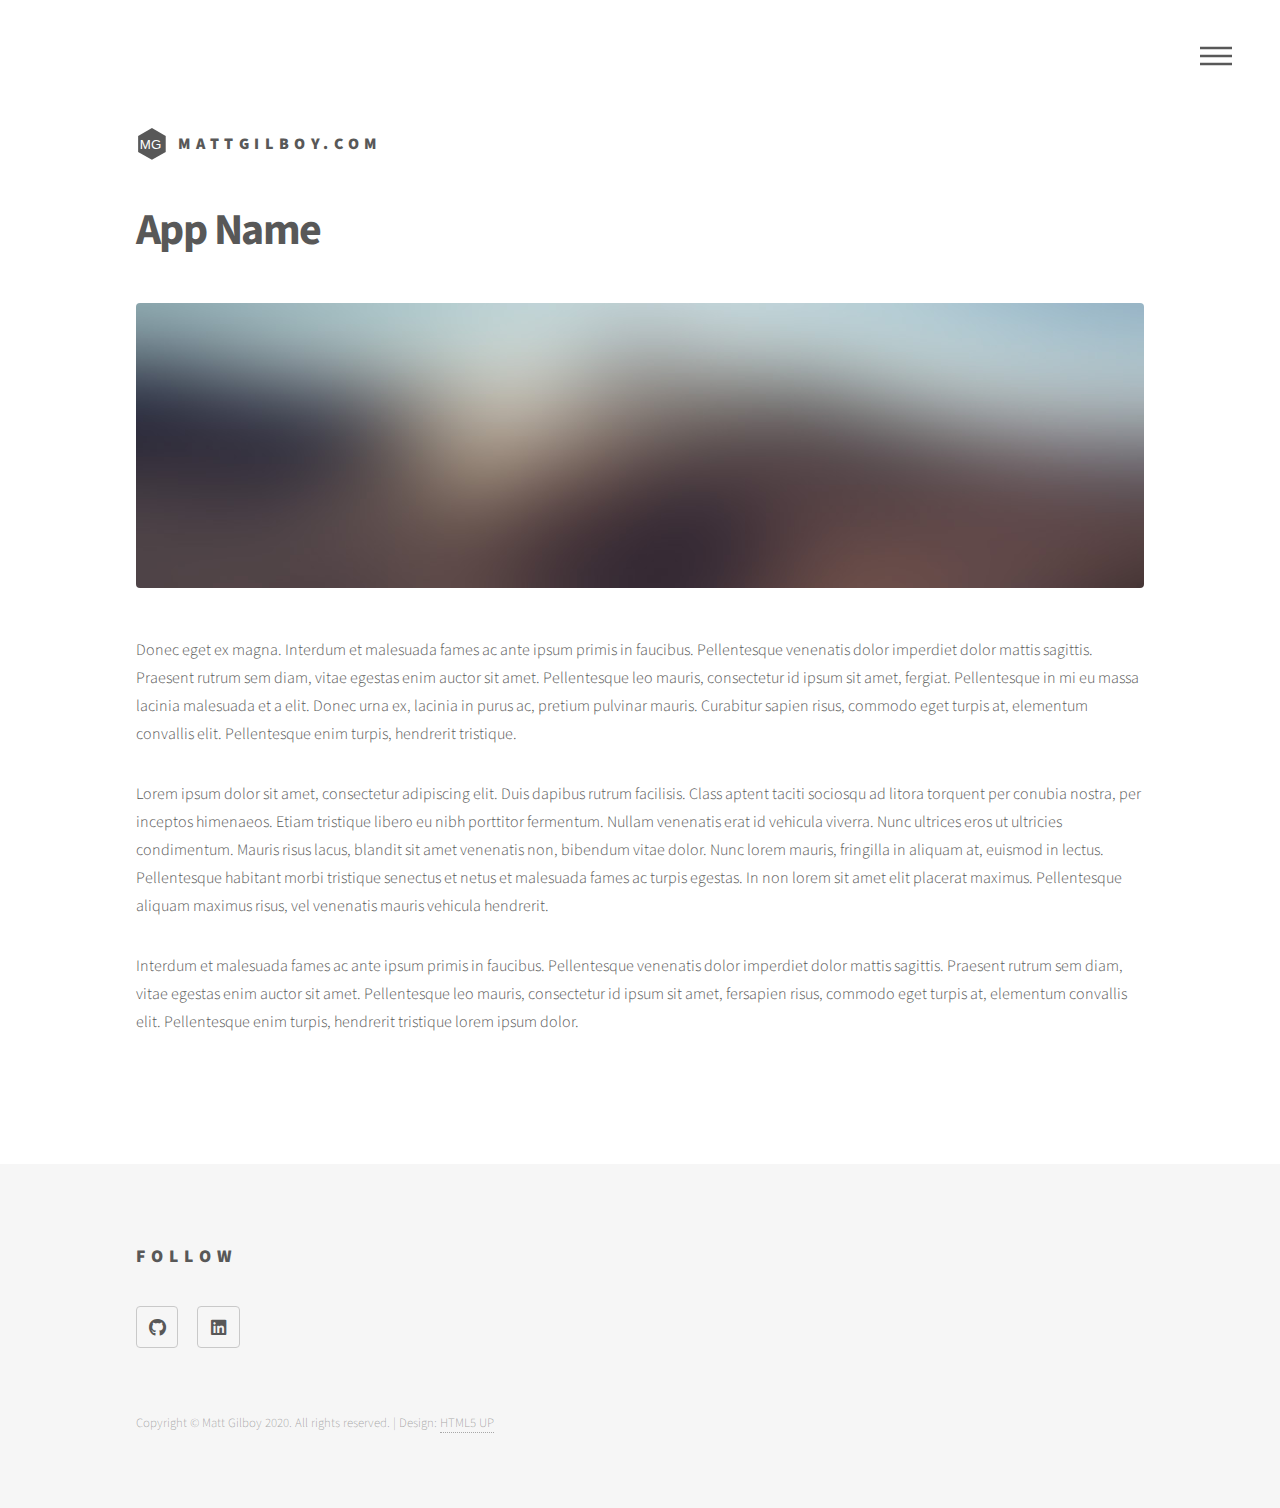
==== app/index.html @ 9c86f618 "Creating an application specific directory" ====
<!DOCTYPE HTML>
<!--
	Phantom by HTML5 UP
	html5up.net | @ajlkn
	Free for personal and commercial use under the CCA 3.0 license (html5up.net/license)
-->
<html>
	<head>
		<title>App Name</title>
		<meta charset="utf-8" />
		<meta name="viewport" content="width=device-width, initial-scale=1, user-scalable=no" />
		<link rel="stylesheet" href="../assets/css/main.css" />
		<noscript><link rel="stylesheet" href="../assets/css/noscript.css" /></noscript>
	</head>
	<body class="is-preload">
		<!-- Wrapper -->
			<div id="wrapper">

				<!-- Header -->
					<header id="header">
						<div class="inner">

							<!-- Logo -->
								<a href="index.html" class="logo">
									<span class="symbol"><img src="../images/logo.svg" alt="" /></span><span class="title">mattgilboy.com</span>
								</a>

							<!-- Nav -->
								<nav>
									<ul>
										<li><a href="#menu">Menu</a></li>
									</ul>
								</nav>

						</div>
					</header>

				<!-- Menu -->
					<nav id="menu">
						<h2>Menu</h2>
						<ul>
							<li><a href="index.html">Home</a></li>
                            <li><a href="app.html">App Name</a></li>
						</ul>
					</nav>

				<!-- Main -->
					<div id="main">
						<div class="inner">
							<h1>App Name</h1>
							<span class="image main"><img src="../images/pic13.jpg" alt="" /></span>
							<p>Donec eget ex magna. Interdum et malesuada fames ac ante ipsum primis in faucibus. Pellentesque venenatis dolor imperdiet dolor mattis sagittis. Praesent rutrum sem diam, vitae egestas enim auctor sit amet. Pellentesque leo mauris, consectetur id ipsum sit amet, fergiat. Pellentesque in mi eu massa lacinia malesuada et a elit. Donec urna ex, lacinia in purus ac, pretium pulvinar mauris. Curabitur sapien risus, commodo eget turpis at, elementum convallis elit. Pellentesque enim turpis, hendrerit tristique.</p>
							<p>Lorem ipsum dolor sit amet, consectetur adipiscing elit. Duis dapibus rutrum facilisis. Class aptent taciti sociosqu ad litora torquent per conubia nostra, per inceptos himenaeos. Etiam tristique libero eu nibh porttitor fermentum. Nullam venenatis erat id vehicula viverra. Nunc ultrices eros ut ultricies condimentum. Mauris risus lacus, blandit sit amet venenatis non, bibendum vitae dolor. Nunc lorem mauris, fringilla in aliquam at, euismod in lectus. Pellentesque habitant morbi tristique senectus et netus et malesuada fames ac turpis egestas. In non lorem sit amet elit placerat maximus. Pellentesque aliquam maximus risus, vel venenatis mauris vehicula hendrerit.</p>
							<p>Interdum et malesuada fames ac ante ipsum primis in faucibus. Pellentesque venenatis dolor imperdiet dolor mattis sagittis. Praesent rutrum sem diam, vitae egestas enim auctor sit amet. Pellentesque leo mauris, consectetur id ipsum sit amet, fersapien risus, commodo eget turpis at, elementum convallis elit. Pellentesque enim turpis, hendrerit tristique lorem ipsum dolor.</p>
						</div>
					</div>

                    <!-- Footer -->
                        <footer id="footer">
                            <div class="inner">
                                <!--
                                <section>
                                    <h2>Get in touch</h2>
                                    <form method="post" action="#">
                                        <div class="fields">
                                            <div class="field half">
                                                <input type="text" name="name" id="name" placeholder="Name" />
                                            </div>
                                            <div class="field half">
                                                <input type="email" name="email" id="email" placeholder="Email" />
                                            </div>
                                            <div class="field">
                                                <textarea name="message" id="message" placeholder="Message"></textarea>
                                            </div>
                                        </div>
                                        <ul class="actions">
                                            <li><input type="submit" value="Send" class="primary" /></li>
                                        </ul>
                                    </form>
                                </section>
                                -->
                                <section>
                                    <h2>Follow</h2>
                                    <ul class="icons">
                                        <li><a href="https://github.com/mattgilboy" class="icon brands style2 fa-github"><span class="label">GitHub</span></a></li>
                                        <li><a href="https://www.linkedin.com/in/mattgilboy/" class="icon brands style2 fa-linkedin"><span class="label">LinkedIn</span></a></li>
                                    </ul>
                                </section>

                                <ul class="copyright">
                                    <li>Copyright &copy; Matt Gilboy 2020. All rights reserved. | Design: <a href="http://html5up.net">HTML5 UP</a></li>
                                </ul>
                            </div>
                        </footer>

			</div>

		<!-- Scripts -->
			<script src="../assets/js/jquery.min.js"></script>
			<script src="../assets/js/browser.min.js"></script>
			<script src="../assets/js/breakpoints.min.js"></script>
			<script src="../assets/js/util.js"></script>
			<script src="../assets/js/main.js"></script>

	</body>
</html>
---- assets/css/main.css ----
@import url(fontawesome-all.min.css);
@import url("https://fonts.googleapis.com/css?family=Source+Sans+Pro:300,700,900");

/*
	Phantom by HTML5 UP
	html5up.net | @ajlkn
	Free for personal and commercial use under the CCA 3.0 license (html5up.net/license)
*/

html, body, div, span, applet, object,
iframe, h1, h2, h3, h4, h5, h6, p, blockquote,
pre, a, abbr, acronym, address, big, cite,
code, del, dfn, em, img, ins, kbd, q, s, samp,
small, strike, strong, sub, sup, tt, var, b,
u, i, center, dl, dt, dd, ol, ul, li, fieldset,
form, label, legend, table, caption, tbody,
tfoot, thead, tr, th, td, article, aside,
canvas, details, embed, figure, figcaption,
footer, header, hgroup, menu, nav, output, ruby,
section, summary, time, mark, audio, video {
	margin: 0;
	padding: 0;
	border: 0;
	font-size: 100%;
	font: inherit;
	vertical-align: baseline;}

article, aside, details, figcaption, figure,
footer, header, hgroup, menu, nav, section {
	display: block;}

body {
	line-height: 1;
}

ol, ul {
	list-style: none;
}

blockquote, q {
	quotes: none;
}

	blockquote:before, blockquote:after, q:before, q:after {
		content: '';
		content: none;
	}

table {
	border-collapse: collapse;
	border-spacing: 0;
}

body {
	-webkit-text-size-adjust: none;
}

mark {
	background-color: transparent;
	color: inherit;
}

input::-moz-focus-inner {
	border: 0;
	padding: 0;
}

input, select, textarea {
	-moz-appearance: none;
	-webkit-appearance: none;
	-ms-appearance: none;
	appearance: none;
}

/* Basic */

	@-ms-viewport {
		width: device-width;
	}

	body {
		-ms-overflow-style: scrollbar;
	}

	@media screen and (max-width: 480px) {

		html, body {
			min-width: 320px;
		}

	}

	html {
		box-sizing: border-box;
	}

	*, *:before, *:after {
		box-sizing: inherit;
	}

	body {
		background: #ffffff;
	}

		body.is-preload *, body.is-preload *:before, body.is-preload *:after {
			-moz-animation: none !important;
			-webkit-animation: none !important;
			-ms-animation: none !important;
			animation: none !important;
			-moz-transition: none !important;
			-webkit-transition: none !important;
			-ms-transition: none !important;
			transition: none !important;
		}

/* Type */

	body, input, select, textarea {
		color: #585858;
		font-family: "Source Sans Pro", Helvetica, sans-serif;
		font-size: 16pt;
		font-weight: 300;
		line-height: 1.75;
	}

		@media screen and (max-width: 1680px) {

			body, input, select, textarea {
				font-size: 14pt;
			}

		}

		@media screen and (max-width: 1280px) {

			body, input, select, textarea {
				font-size: 12pt;
			}

		}

	a {
		-moz-transition: border-bottom-color 0.2s ease, color 0.2s ease;
		-webkit-transition: border-bottom-color 0.2s ease, color 0.2s ease;
		-ms-transition: border-bottom-color 0.2s ease, color 0.2s ease;
		transition: border-bottom-color 0.2s ease, color 0.2s ease;
		text-decoration: none;
		color: #585858;
		border-bottom: dotted 1px rgba(88, 88, 88, 0.5);
	}

		a:hover {
			border-bottom-color: transparent;
			color: #f2849e !important;
		}

	strong, b {
		font-weight: 900;
	}

	em, i {
		font-style: italic;
	}

	p {
		margin: 0 0 2em 0;
	}

	h1 {
		font-size: 2.75em;
		font-weight: 700;
		line-height: 1.3;
		margin: 0 0 1em 0;
		letter-spacing: -0.035em;
	}

		h1 a {
			color: inherit;
		}

		@media screen and (max-width: 736px) {

			h1 {
				font-size: 2em;
				margin: 0 0 1em 0;
			}

		}

		@media screen and (max-width: 360px) {

			h1 {
				font-size: 1.75em;
			}

		}

	h2, h3, h4, h5, h6 {
		font-weight: 900;
		line-height: 1.5;
		margin: 0 0 2em 0;
		text-transform: uppercase;
		letter-spacing: 0.35em;
	}

		h2 a, h3 a, h4 a, h5 a, h6 a {
			color: inherit;
		}

	h2 {
		font-size: 1.1em;
	}

	h3 {
		font-size: 1em;
	}

	h4 {
		font-size: 0.8em;
	}

	h5 {
		font-size: 0.8em;
	}

	h6 {
		font-size: 0.8em;
	}

	@media screen and (max-width: 980px) {

		h1 br, h2 br, h3 br, h4 br, h5 br, h6 br {
			display: none;
		}

	}

	@media screen and (max-width: 736px) {

		h2 {
			font-size: 1em;
		}

		h3 {
			font-size: 0.8em;
		}

	}

	sub {
		font-size: 0.8em;
		position: relative;
		top: 0.5em;
	}

	sup {
		font-size: 0.8em;
		position: relative;
		top: -0.5em;
	}

	blockquote {
		border-left: solid 4px #c9c9c9;
		font-style: italic;
		margin: 0 0 2em 0;
		padding: 0.5em 0 0.5em 2em;
	}

	code {
		background: rgba(144, 144, 144, 0.075);
		border-radius: 4px;
		border: solid 1px #c9c9c9;
		font-family: "Courier New", monospace;
		font-size: 0.9em;
		margin: 0 0.25em;
		padding: 0.25em 0.65em;
	}

	pre {
		-webkit-overflow-scrolling: touch;
		font-family: "Courier New", monospace;
		font-size: 0.9em;
		margin: 0 0 2em 0;
	}

		pre code {
			display: block;
			line-height: 1.75;
			padding: 1em 1.5em;
			overflow-x: auto;
		}

	hr {
		border: 0;
		border-bottom: solid 1px #c9c9c9;
		margin: 2em 0;
	}

		hr.major {
			margin: 3em 0;
		}

	.align-left {
		text-align: left;
	}

	.align-center {
		text-align: center;
	}

	.align-right {
		text-align: right;
	}

/* Row */

	.row {
		display: flex;
		flex-wrap: wrap;
		box-sizing: border-box;
		align-items: stretch;
	}

		.row > * {
			box-sizing: border-box;
		}

		.row.gtr-uniform > * > :last-child {
			margin-bottom: 0;
		}

		.row.aln-left {
			justify-content: flex-start;
		}

		.row.aln-center {
			justify-content: center;
		}

		.row.aln-right {
			justify-content: flex-end;
		}

		.row.aln-top {
			align-items: flex-start;
		}

		.row.aln-middle {
			align-items: center;
		}

		.row.aln-bottom {
			align-items: flex-end;
		}

		.row > .imp {
			order: -1;
		}

		.row > .col-1 {
			width: 8.33333%;
		}

		.row > .off-1 {
			margin-left: 8.33333%;
		}

		.row > .col-2 {
			width: 16.66667%;
		}

		.row > .off-2 {
			margin-left: 16.66667%;
		}

		.row > .col-3 {
			width: 25%;
		}

		.row > .off-3 {
			margin-left: 25%;
		}

		.row > .col-4 {
			width: 33.33333%;
		}

		.row > .off-4 {
			margin-left: 33.33333%;
		}

		.row > .col-5 {
			width: 41.66667%;
		}

		.row > .off-5 {
			margin-left: 41.66667%;
		}

		.row > .col-6 {
			width: 50%;
		}

		.row > .off-6 {
			margin-left: 50%;
		}

		.row > .col-7 {
			width: 58.33333%;
		}

		.row > .off-7 {
			margin-left: 58.33333%;
		}

		.row > .col-8 {
			width: 66.66667%;
		}

		.row > .off-8 {
			margin-left: 66.66667%;
		}

		.row > .col-9 {
			width: 75%;
		}

		.row > .off-9 {
			margin-left: 75%;
		}

		.row > .col-10 {
			width: 83.33333%;
		}

		.row > .off-10 {
			margin-left: 83.33333%;
		}

		.row > .col-11 {
			width: 91.66667%;
		}

		.row > .off-11 {
			margin-left: 91.66667%;
		}

		.row > .col-12 {
			width: 100%;
		}

		.row > .off-12 {
			margin-left: 100%;
		}

		.row.gtr-0 {
			margin-top: 0;
			margin-left: 0em;
		}

			.row.gtr-0 > * {
				padding: 0 0 0 0em;
			}

			.row.gtr-0.gtr-uniform {
				margin-top: 0em;
			}

				.row.gtr-0.gtr-uniform > * {
					padding-top: 0em;
				}

		.row.gtr-25 {
			margin-top: 0;
			margin-left: -0.5em;
		}

			.row.gtr-25 > * {
				padding: 0 0 0 0.5em;
			}

			.row.gtr-25.gtr-uniform {
				margin-top: -0.5em;
			}

				.row.gtr-25.gtr-uniform > * {
					padding-top: 0.5em;
				}

		.row.gtr-50 {
			margin-top: 0;
			margin-left: -1em;
		}

			.row.gtr-50 > * {
				padding: 0 0 0 1em;
			}

			.row.gtr-50.gtr-uniform {
				margin-top: -1em;
			}

				.row.gtr-50.gtr-uniform > * {
					padding-top: 1em;
				}

		.row {
			margin-top: 0;
			margin-left: -2em;
		}

			.row > * {
				padding: 0 0 0 2em;
			}

			.row.gtr-uniform {
				margin-top: -2em;
			}

				.row.gtr-uniform > * {
					padding-top: 2em;
				}

		.row.gtr-150 {
			margin-top: 0;
			margin-left: -3em;
		}

			.row.gtr-150 > * {
				padding: 0 0 0 3em;
			}

			.row.gtr-150.gtr-uniform {
				margin-top: -3em;
			}

				.row.gtr-150.gtr-uniform > * {
					padding-top: 3em;
				}

		.row.gtr-200 {
			margin-top: 0;
			margin-left: -4em;
		}

			.row.gtr-200 > * {
				padding: 0 0 0 4em;
			}

			.row.gtr-200.gtr-uniform {
				margin-top: -4em;
			}

				.row.gtr-200.gtr-uniform > * {
					padding-top: 4em;
				}

		@media screen and (max-width: 1680px) {

			.row {
				display: flex;
				flex-wrap: wrap;
				box-sizing: border-box;
				align-items: stretch;
			}

				.row > * {
					box-sizing: border-box;
				}

				.row.gtr-uniform > * > :last-child {
					margin-bottom: 0;
				}

				.row.aln-left {
					justify-content: flex-start;
				}

				.row.aln-center {
					justify-content: center;
				}

				.row.aln-right {
					justify-content: flex-end;
				}

				.row.aln-top {
					align-items: flex-start;
				}

				.row.aln-middle {
					align-items: center;
				}

				.row.aln-bottom {
					align-items: flex-end;
				}

				.row > .imp-xlarge {
					order: -1;
				}

				.row > .col-1-xlarge {
					width: 8.33333%;
				}

				.row > .off-1-xlarge {
					margin-left: 8.33333%;
				}

				.row > .col-2-xlarge {
					width: 16.66667%;
				}

				.row > .off-2-xlarge {
					margin-left: 16.66667%;
				}

				.row > .col-3-xlarge {
					width: 25%;
				}

				.row > .off-3-xlarge {
					margin-left: 25%;
				}

				.row > .col-4-xlarge {
					width: 33.33333%;
				}

				.row > .off-4-xlarge {
					margin-left: 33.33333%;
				}

				.row > .col-5-xlarge {
					width: 41.66667%;
				}

				.row > .off-5-xlarge {
					margin-left: 41.66667%;
				}

				.row > .col-6-xlarge {
					width: 50%;
				}

				.row > .off-6-xlarge {
					margin-left: 50%;
				}

				.row > .col-7-xlarge {
					width: 58.33333%;
				}

				.row > .off-7-xlarge {
					margin-left: 58.33333%;
				}

				.row > .col-8-xlarge {
					width: 66.66667%;
				}

				.row > .off-8-xlarge {
					margin-left: 66.66667%;
				}

				.row > .col-9-xlarge {
					width: 75%;
				}

				.row > .off-9-xlarge {
					margin-left: 75%;
				}

				.row > .col-10-xlarge {
					width: 83.33333%;
				}

				.row > .off-10-xlarge {
					margin-left: 83.33333%;
				}

				.row > .col-11-xlarge {
					width: 91.66667%;
				}

				.row > .off-11-xlarge {
					margin-left: 91.66667%;
				}

				.row > .col-12-xlarge {
					width: 100%;
				}

				.row > .off-12-xlarge {
					margin-left: 100%;
				}

				.row.gtr-0 {
					margin-top: 0;
					margin-left: 0em;
				}

					.row.gtr-0 > * {
						padding: 0 0 0 0em;
					}

					.row.gtr-0.gtr-uniform {
						margin-top: 0em;
					}

						.row.gtr-0.gtr-uniform > * {
							padding-top: 0em;
						}

				.row.gtr-25 {
					margin-top: 0;
					margin-left: -0.5em;
				}

					.row.gtr-25 > * {
						padding: 0 0 0 0.5em;
					}

					.row.gtr-25.gtr-uniform {
						margin-top: -0.5em;
					}

						.row.gtr-25.gtr-uniform > * {
							padding-top: 0.5em;
						}

				.row.gtr-50 {
					margin-top: 0;
					margin-left: -1em;
				}

					.row.gtr-50 > * {
						padding: 0 0 0 1em;
					}

					.row.gtr-50.gtr-uniform {
						margin-top: -1em;
					}

						.row.gtr-50.gtr-uniform > * {
							padding-top: 1em;
						}

				.row {
					margin-top: 0;
					margin-left: -2em;
				}

					.row > * {
						padding: 0 0 0 2em;
					}

					.row.gtr-uniform {
						margin-top: -2em;
					}

						.row.gtr-uniform > * {
							padding-top: 2em;
						}

				.row.gtr-150 {
					margin-top: 0;
					margin-left: -3em;
				}

					.row.gtr-150 > * {
						padding: 0 0 0 3em;
					}

					.row.gtr-150.gtr-uniform {
						margin-top: -3em;
					}

						.row.gtr-150.gtr-uniform > * {
							padding-top: 3em;
						}

				.row.gtr-200 {
					margin-top: 0;
					margin-left: -4em;
				}

					.row.gtr-200 > * {
						padding: 0 0 0 4em;
					}

					.row.gtr-200.gtr-uniform {
						margin-top: -4em;
					}

						.row.gtr-200.gtr-uniform > * {
							padding-top: 4em;
						}

		}

		@media screen and (max-width: 1280px) {

			.row {
				display: flex;
				flex-wrap: wrap;
				box-sizing: border-box;
				align-items: stretch;
			}

				.row > * {
					box-sizing: border-box;
				}

				.row.gtr-uniform > * > :last-child {
					margin-bottom: 0;
				}

				.row.aln-left {
					justify-content: flex-start;
				}

				.row.aln-center {
					justify-content: center;
				}

				.row.aln-right {
					justify-content: flex-end;
				}

				.row.aln-top {
					align-items: flex-start;
				}

				.row.aln-middle {
					align-items: center;
				}

				.row.aln-bottom {
					align-items: flex-end;
				}

				.row > .imp-large {
					order: -1;
				}

				.row > .col-1-large {
					width: 8.33333%;
				}

				.row > .off-1-large {
					margin-left: 8.33333%;
				}

				.row > .col-2-large {
					width: 16.66667%;
				}

				.row > .off-2-large {
					margin-left: 16.66667%;
				}

				.row > .col-3-large {
					width: 25%;
				}

				.row > .off-3-large {
					margin-left: 25%;
				}

				.row > .col-4-large {
					width: 33.33333%;
				}

				.row > .off-4-large {
					margin-left: 33.33333%;
				}

				.row > .col-5-large {
					width: 41.66667%;
				}

				.row > .off-5-large {
					margin-left: 41.66667%;
				}

				.row > .col-6-large {
					width: 50%;
				}

				.row > .off-6-large {
					margin-left: 50%;
				}

				.row > .col-7-large {
					width: 58.33333%;
				}

				.row > .off-7-large {
					margin-left: 58.33333%;
				}

				.row > .col-8-large {
					width: 66.66667%;
				}

				.row > .off-8-large {
					margin-left: 66.66667%;
				}

				.row > .col-9-large {
					width: 75%;
				}

				.row > .off-9-large {
					margin-left: 75%;
				}

				.row > .col-10-large {
					width: 83.33333%;
				}

				.row > .off-10-large {
					margin-left: 83.33333%;
				}

				.row > .col-11-large {
					width: 91.66667%;
				}

				.row > .off-11-large {
					margin-left: 91.66667%;
				}

				.row > .col-12-large {
					width: 100%;
				}

				.row > .off-12-large {
					margin-left: 100%;
				}

				.row.gtr-0 {
					margin-top: 0;
					margin-left: 0em;
				}

					.row.gtr-0 > * {
						padding: 0 0 0 0em;
					}

					.row.gtr-0.gtr-uniform {
						margin-top: 0em;
					}

						.row.gtr-0.gtr-uniform > * {
							padding-top: 0em;
						}

				.row.gtr-25 {
					margin-top: 0;
					margin-left: -0.5em;
				}

					.row.gtr-25 > * {
						padding: 0 0 0 0.5em;
					}

					.row.gtr-25.gtr-uniform {
						margin-top: -0.5em;
					}

						.row.gtr-25.gtr-uniform > * {
							padding-top: 0.5em;
						}

				.row.gtr-50 {
					margin-top: 0;
					margin-left: -1em;
				}

					.row.gtr-50 > * {
						padding: 0 0 0 1em;
					}

					.row.gtr-50.gtr-uniform {
						margin-top: -1em;
					}

						.row.gtr-50.gtr-uniform > * {
							padding-top: 1em;
						}

				.row {
					margin-top: 0;
					margin-left: -2em;
				}

					.row > * {
						padding: 0 0 0 2em;
					}

					.row.gtr-uniform {
						margin-top: -2em;
					}

						.row.gtr-uniform > * {
							padding-top: 2em;
						}

				.row.gtr-150 {
					margin-top: 0;
					margin-left: -3em;
				}

					.row.gtr-150 > * {
						padding: 0 0 0 3em;
					}

					.row.gtr-150.gtr-uniform {
						margin-top: -3em;
					}

						.row.gtr-150.gtr-uniform > * {
							padding-top: 3em;
						}

				.row.gtr-200 {
					margin-top: 0;
					margin-left: -4em;
				}

					.row.gtr-200 > * {
						padding: 0 0 0 4em;
					}

					.row.gtr-200.gtr-uniform {
						margin-top: -4em;
					}

						.row.gtr-200.gtr-uniform > * {
							padding-top: 4em;
						}

		}

		@media screen and (max-width: 980px) {

			.row {
				display: flex;
				flex-wrap: wrap;
				box-sizing: border-box;
				align-items: stretch;
			}

				.row > * {
					box-sizing: border-box;
				}

				.row.gtr-uniform > * > :last-child {
					margin-bottom: 0;
				}

				.row.aln-left {
					justify-content: flex-start;
				}

				.row.aln-center {
					justify-content: center;
				}

				.row.aln-right {
					justify-content: flex-end;
				}

				.row.aln-top {
					align-items: flex-start;
				}

				.row.aln-middle {
					align-items: center;
				}

				.row.aln-bottom {
					align-items: flex-end;
				}

				.row > .imp-medium {
					order: -1;
				}

				.row > .col-1-medium {
					width: 8.33333%;
				}

				.row > .off-1-medium {
					margin-left: 8.33333%;
				}

				.row > .col-2-medium {
					width: 16.66667%;
				}

				.row > .off-2-medium {
					margin-left: 16.66667%;
				}

				.row > .col-3-medium {
					width: 25%;
				}

				.row > .off-3-medium {
					margin-left: 25%;
				}

				.row > .col-4-medium {
					width: 33.33333%;
				}

				.row > .off-4-medium {
					margin-left: 33.33333%;
				}

				.row > .col-5-medium {
					width: 41.66667%;
				}

				.row > .off-5-medium {
					margin-left: 41.66667%;
				}

				.row > .col-6-medium {
					width: 50%;
				}

				.row > .off-6-medium {
					margin-left: 50%;
				}

				.row > .col-7-medium {
					width: 58.33333%;
				}

				.row > .off-7-medium {
					margin-left: 58.33333%;
				}

				.row > .col-8-medium {
					width: 66.66667%;
				}

				.row > .off-8-medium {
					margin-left: 66.66667%;
				}

				.row > .col-9-medium {
					width: 75%;
				}

				.row > .off-9-medium {
					margin-left: 75%;
				}

				.row > .col-10-medium {
					width: 83.33333%;
				}

				.row > .off-10-medium {
					margin-left: 83.33333%;
				}

				.row > .col-11-medium {
					width: 91.66667%;
				}

				.row > .off-11-medium {
					margin-left: 91.66667%;
				}

				.row > .col-12-medium {
					width: 100%;
				}

				.row > .off-12-medium {
					margin-left: 100%;
				}

				.row.gtr-0 {
					margin-top: 0;
					margin-left: 0em;
				}

					.row.gtr-0 > * {
						padding: 0 0 0 0em;
					}

					.row.gtr-0.gtr-uniform {
						margin-top: 0em;
					}

						.row.gtr-0.gtr-uniform > * {
							padding-top: 0em;
						}

				.row.gtr-25 {
					margin-top: 0;
					margin-left: -0.375em;
				}

					.row.gtr-25 > * {
						padding: 0 0 0 0.375em;
					}

					.row.gtr-25.gtr-uniform {
						margin-top: -0.375em;
					}

						.row.gtr-25.gtr-uniform > * {
							padding-top: 0.375em;
						}

				.row.gtr-50 {
					margin-top: 0;
					margin-left: -0.75em;
				}

					.row.gtr-50 > * {
						padding: 0 0 0 0.75em;
					}

					.row.gtr-50.gtr-uniform {
						margin-top: -0.75em;
					}

						.row.gtr-50.gtr-uniform > * {
							padding-top: 0.75em;
						}

				.row {
					margin-top: 0;
					margin-left: -1.5em;
				}

					.row > * {
						padding: 0 0 0 1.5em;
					}

					.row.gtr-uniform {
						margin-top: -1.5em;
					}

						.row.gtr-uniform > * {
							padding-top: 1.5em;
						}

				.row.gtr-150 {
					margin-top: 0;
					margin-left: -2.25em;
				}

					.row.gtr-150 > * {
						padding: 0 0 0 2.25em;
					}

					.row.gtr-150.gtr-uniform {
						margin-top: -2.25em;
					}

						.row.gtr-150.gtr-uniform > * {
							padding-top: 2.25em;
						}

				.row.gtr-200 {
					margin-top: 0;
					margin-left: -3em;
				}

					.row.gtr-200 > * {
						padding: 0 0 0 3em;
					}

					.row.gtr-200.gtr-uniform {
						margin-top: -3em;
					}

						.row.gtr-200.gtr-uniform > * {
							padding-top: 3em;
						}

		}

		@media screen and (max-width: 736px) {

			.row {
				display: flex;
				flex-wrap: wrap;
				box-sizing: border-box;
				align-items: stretch;
			}

				.row > * {
					box-sizing: border-box;
				}

				.row.gtr-uniform > * > :last-child {
					margin-bottom: 0;
				}

				.row.aln-left {
					justify-content: flex-start;
				}

				.row.aln-center {
					justify-content: center;
				}

				.row.aln-right {
					justify-content: flex-end;
				}

				.row.aln-top {
					align-items: flex-start;
				}

				.row.aln-middle {
					align-items: center;
				}

				.row.aln-bottom {
					align-items: flex-end;
				}

				.row > .imp-small {
					order: -1;
				}

				.row > .col-1-small {
					width: 8.33333%;
				}

				.row > .off-1-small {
					margin-left: 8.33333%;
				}

				.row > .col-2-small {
					width: 16.66667%;
				}

				.row > .off-2-small {
					margin-left: 16.66667%;
				}

				.row > .col-3-small {
					width: 25%;
				}

				.row > .off-3-small {
					margin-left: 25%;
				}

				.row > .col-4-small {
					width: 33.33333%;
				}

				.row > .off-4-small {
					margin-left: 33.33333%;
				}

				.row > .col-5-small {
					width: 41.66667%;
				}

				.row > .off-5-small {
					margin-left: 41.66667%;
				}

				.row > .col-6-small {
					width: 50%;
				}

				.row > .off-6-small {
					margin-left: 50%;
				}

				.row > .col-7-small {
					width: 58.33333%;
				}

				.row > .off-7-small {
					margin-left: 58.33333%;
				}

				.row > .col-8-small {
					width: 66.66667%;
				}

				.row > .off-8-small {
					margin-left: 66.66667%;
				}

				.row > .col-9-small {
					width: 75%;
				}

				.row > .off-9-small {
					margin-left: 75%;
				}

				.row > .col-10-small {
					width: 83.33333%;
				}

				.row > .off-10-small {
					margin-left: 83.33333%;
				}

				.row > .col-11-small {
					width: 91.66667%;
				}

				.row > .off-11-small {
					margin-left: 91.66667%;
				}

				.row > .col-12-small {
					width: 100%;
				}

				.row > .off-12-small {
					margin-left: 100%;
				}

				.row.gtr-0 {
					margin-top: 0;
					margin-left: 0em;
				}

					.row.gtr-0 > * {
						padding: 0 0 0 0em;
					}

					.row.gtr-0.gtr-uniform {
						margin-top: 0em;
					}

						.row.gtr-0.gtr-uniform > * {
							padding-top: 0em;
						}

				.row.gtr-25 {
					margin-top: 0;
					margin-left: -0.25em;
				}

					.row.gtr-25 > * {
						padding: 0 0 0 0.25em;
					}

					.row.gtr-25.gtr-uniform {
						margin-top: -0.25em;
					}

						.row.gtr-25.gtr-uniform > * {
							padding-top: 0.25em;
						}

				.row.gtr-50 {
					margin-top: 0;
					margin-left: -0.5em;
				}

					.row.gtr-50 > * {
						padding: 0 0 0 0.5em;
					}

					.row.gtr-50.gtr-uniform {
						margin-top: -0.5em;
					}

						.row.gtr-50.gtr-uniform > * {
							padding-top: 0.5em;
						}

				.row {
					margin-top: 0;
					margin-left: -1em;
				}

					.row > * {
						padding: 0 0 0 1em;
					}

					.row.gtr-uniform {
						margin-top: -1em;
					}

						.row.gtr-uniform > * {
							padding-top: 1em;
						}

				.row.gtr-150 {
					margin-top: 0;
					margin-left: -1.5em;
				}

					.row.gtr-150 > * {
						padding: 0 0 0 1.5em;
					}

					.row.gtr-150.gtr-uniform {
						margin-top: -1.5em;
					}

						.row.gtr-150.gtr-uniform > * {
							padding-top: 1.5em;
						}

				.row.gtr-200 {
					margin-top: 0;
					margin-left: -2em;
				}

					.row.gtr-200 > * {
						padding: 0 0 0 2em;
					}

					.row.gtr-200.gtr-uniform {
						margin-top: -2em;
					}

						.row.gtr-200.gtr-uniform > * {
							padding-top: 2em;
						}

		}

		@media screen and (max-width: 480px) {

			.row {
				display: flex;
				flex-wrap: wrap;
				box-sizing: border-box;
				align-items: stretch;
			}

				.row > * {
					box-sizing: border-box;
				}

				.row.gtr-uniform > * > :last-child {
					margin-bottom: 0;
				}

				.row.aln-left {
					justify-content: flex-start;
				}

				.row.aln-center {
					justify-content: center;
				}

				.row.aln-right {
					justify-content: flex-end;
				}

				.row.aln-top {
					align-items: flex-start;
				}

				.row.aln-middle {
					align-items: center;
				}

				.row.aln-bottom {
					align-items: flex-end;
				}

				.row > .imp-xsmall {
					order: -1;
				}

				.row > .col-1-xsmall {
					width: 8.33333%;
				}

				.row > .off-1-xsmall {
					margin-left: 8.33333%;
				}

				.row > .col-2-xsmall {
					width: 16.66667%;
				}

				.row > .off-2-xsmall {
					margin-left: 16.66667%;
				}

				.row > .col-3-xsmall {
					width: 25%;
				}

				.row > .off-3-xsmall {
					margin-left: 25%;
				}

				.row > .col-4-xsmall {
					width: 33.33333%;
				}

				.row > .off-4-xsmall {
					margin-left: 33.33333%;
				}

				.row > .col-5-xsmall {
					width: 41.66667%;
				}

				.row > .off-5-xsmall {
					margin-left: 41.66667%;
				}

				.row > .col-6-xsmall {
					width: 50%;
				}

				.row > .off-6-xsmall {
					margin-left: 50%;
				}

				.row > .col-7-xsmall {
					width: 58.33333%;
				}

				.row > .off-7-xsmall {
					margin-left: 58.33333%;
				}

				.row > .col-8-xsmall {
					width: 66.66667%;
				}

				.row > .off-8-xsmall {
					margin-left: 66.66667%;
				}

				.row > .col-9-xsmall {
					width: 75%;
				}

				.row > .off-9-xsmall {
					margin-left: 75%;
				}

				.row > .col-10-xsmall {
					width: 83.33333%;
				}

				.row > .off-10-xsmall {
					margin-left: 83.33333%;
				}

				.row > .col-11-xsmall {
					width: 91.66667%;
				}

				.row > .off-11-xsmall {
					margin-left: 91.66667%;
				}

				.row > .col-12-xsmall {
					width: 100%;
				}

				.row > .off-12-xsmall {
					margin-left: 100%;
				}

				.row.gtr-0 {
					margin-top: 0;
					margin-left: 0em;
				}

					.row.gtr-0 > * {
						padding: 0 0 0 0em;
					}

					.row.gtr-0.gtr-uniform {
						margin-top: 0em;
					}

						.row.gtr-0.gtr-uniform > * {
							padding-top: 0em;
						}

				.row.gtr-25 {
					margin-top: 0;
					margin-left: -0.25em;
				}

					.row.gtr-25 > * {
						padding: 0 0 0 0.25em;
					}

					.row.gtr-25.gtr-uniform {
						margin-top: -0.25em;
					}

						.row.gtr-25.gtr-uniform > * {
							padding-top: 0.25em;
						}

				.row.gtr-50 {
					margin-top: 0;
					margin-left: -0.5em;
				}

					.row.gtr-50 > * {
						padding: 0 0 0 0.5em;
					}

					.row.gtr-50.gtr-uniform {
						margin-top: -0.5em;
					}

						.row.gtr-50.gtr-uniform > * {
							padding-top: 0.5em;
						}

				.row {
					margin-top: 0;
					margin-left: -1em;
				}

					.row > * {
						padding: 0 0 0 1em;
					}

					.row.gtr-uniform {
						margin-top: -1em;
					}

						.row.gtr-uniform > * {
							padding-top: 1em;
						}

				.row.gtr-150 {
					margin-top: 0;
					margin-left: -1.5em;
				}

					.row.gtr-150 > * {
						padding: 0 0 0 1.5em;
					}

					.row.gtr-150.gtr-uniform {
						margin-top: -1.5em;
					}

						.row.gtr-150.gtr-uniform > * {
							padding-top: 1.5em;
						}

				.row.gtr-200 {
					margin-top: 0;
					margin-left: -2em;
				}

					.row.gtr-200 > * {
						padding: 0 0 0 2em;
					}

					.row.gtr-200.gtr-uniform {
						margin-top: -2em;
					}

						.row.gtr-200.gtr-uniform > * {
							padding-top: 2em;
						}

		}

/* Section/Article */

	section.special, article.special {
		text-align: center;
	}

	header p {
		margin-top: -1em;
	}

	@media screen and (max-width: 736px) {

		header p {
			margin-top: 0;
		}

	}

/* Icon */

	.icon {
		text-decoration: none;
		border-bottom: none;
		position: relative;
	}

		.icon:before {
			-moz-osx-font-smoothing: grayscale;
			-webkit-font-smoothing: antialiased;
			display: inline-block;
			font-style: normal;
			font-variant: normal;
			text-rendering: auto;
			line-height: 1;
			text-transform: none !important;
			font-family: 'Font Awesome 5 Free';
			font-weight: 400;
		}

		.icon > .label {
			display: none;
		}

		.icon:before {
			line-height: inherit;
		}

		.icon.solid:before {
			font-weight: 900;
		}

		.icon.brands:before {
			font-family: 'Font Awesome 5 Brands';
		}

		.icon.style2 {
			-moz-transition: background-color 0.2s ease-in-out, color 0.2s ease-in-out, border-color 0.2s ease-in-out;
			-webkit-transition: background-color 0.2s ease-in-out, color 0.2s ease-in-out, border-color 0.2s ease-in-out;
			-ms-transition: background-color 0.2s ease-in-out, color 0.2s ease-in-out, border-color 0.2s ease-in-out;
			transition: background-color 0.2s ease-in-out, color 0.2s ease-in-out, border-color 0.2s ease-in-out;
			background-color: transparent;
			border: solid 1px #c9c9c9;
			border-radius: 4px;
			width: 2.65em;
			height: 2.65em;
			display: inline-block;
			text-align: center;
			line-height: 2.65em;
			color: inherit;
		}

			.icon.style2:before {
				font-size: 1.1em;
			}

			.icon.style2:hover {
				color: #f2849e;
				border-color: #f2849e;
			}

			.icon.style2:active {
				background-color: rgba(242, 132, 158, 0.1);
			}

/* List */

	ol {
		list-style: decimal;
		margin: 0 0 2em 0;
		padding-left: 1.25em;
	}

		ol li {
			padding-left: 0.25em;
		}

	ul {
		list-style: disc;
		margin: 0 0 2em 0;
		padding-left: 1em;
	}

		ul li {
			padding-left: 0.5em;
		}

		ul.alt {
			list-style: none;
			padding-left: 0;
		}

			ul.alt li {
				border-top: solid 1px #c9c9c9;
				padding: 0.5em 0;
			}

				ul.alt li:first-child {
					border-top: 0;
					padding-top: 0;
				}

	dl {
		margin: 0 0 2em 0;
	}

		dl dt {
			display: block;
			font-weight: 900;
			margin: 0 0 1em 0;
		}

		dl dd {
			margin-left: 2em;
		}

/* Actions */

	ul.actions {
		display: -moz-flex;
		display: -webkit-flex;
		display: -ms-flex;
		display: flex;
		cursor: default;
		list-style: none;
		margin-left: -1em;
		padding-left: 0;
	}

		ul.actions li {
			padding: 0 0 0 1em;
			vertical-align: middle;
		}

		ul.actions.special {
			-moz-justify-content: center;
			-webkit-justify-content: center;
			-ms-justify-content: center;
			justify-content: center;
			width: 100%;
			margin-left: 0;
		}

			ul.actions.special li:first-child {
				padding-left: 0;
			}

		ul.actions.stacked {
			-moz-flex-direction: column;
			-webkit-flex-direction: column;
			-ms-flex-direction: column;
			flex-direction: column;
			margin-left: 0;
		}

			ul.actions.stacked li {
				padding: 1.3em 0 0 0;
			}

				ul.actions.stacked li:first-child {
					padding-top: 0;
				}

		ul.actions.fit {
			width: calc(100% + 1em);
		}

			ul.actions.fit li {
				-moz-flex-grow: 1;
				-webkit-flex-grow: 1;
				-ms-flex-grow: 1;
				flex-grow: 1;
				-moz-flex-shrink: 1;
				-webkit-flex-shrink: 1;
				-ms-flex-shrink: 1;
				flex-shrink: 1;
				width: 100%;
			}

				ul.actions.fit li > * {
					width: 100%;
				}

			ul.actions.fit.stacked {
				width: 100%;
			}

		@media screen and (max-width: 480px) {

			ul.actions:not(.fixed) {
				-moz-flex-direction: column;
				-webkit-flex-direction: column;
				-ms-flex-direction: column;
				flex-direction: column;
				margin-left: 0;
				width: 100% !important;
			}

				ul.actions:not(.fixed) li {
					-moz-flex-grow: 1;
					-webkit-flex-grow: 1;
					-ms-flex-grow: 1;
					flex-grow: 1;
					-moz-flex-shrink: 1;
					-webkit-flex-shrink: 1;
					-ms-flex-shrink: 1;
					flex-shrink: 1;
					padding: 1em 0 0 0;
					text-align: center;
					width: 100%;
				}

					ul.actions:not(.fixed) li > * {
						width: 100%;
					}

					ul.actions:not(.fixed) li:first-child {
						padding-top: 0;
					}

					ul.actions:not(.fixed) li input[type="submit"],
					ul.actions:not(.fixed) li input[type="reset"],
					ul.actions:not(.fixed) li input[type="button"],
					ul.actions:not(.fixed) li button,
					ul.actions:not(.fixed) li .button {
						width: 100%;
					}

						ul.actions:not(.fixed) li input[type="submit"].icon:before,
						ul.actions:not(.fixed) li input[type="reset"].icon:before,
						ul.actions:not(.fixed) li input[type="button"].icon:before,
						ul.actions:not(.fixed) li button.icon:before,
						ul.actions:not(.fixed) li .button.icon:before {
							margin-left: -0.5rem;
						}

		}

/* Icons */

	ul.icons {
		cursor: default;
		list-style: none;
		padding-left: 0;
		margin: -1em 0 2em -1em;
	}

		ul.icons li {
			display: inline-block;
			padding: 1em 0 0 1em;
		}

/* Form */

	form {
		margin: 0 0 2em 0;
		overflow-x: hidden;
	}

		form > :last-child {
			margin-bottom: 0;
		}

		form > .fields {
			display: -moz-flex;
			display: -webkit-flex;
			display: -ms-flex;
			display: flex;
			-moz-flex-wrap: wrap;
			-webkit-flex-wrap: wrap;
			-ms-flex-wrap: wrap;
			flex-wrap: wrap;
			width: calc(100% + 3em);
			margin: -1.5em 0 2em -1.5em;
		}

			form > .fields > .field {
				-moz-flex-grow: 0;
				-webkit-flex-grow: 0;
				-ms-flex-grow: 0;
				flex-grow: 0;
				-moz-flex-shrink: 0;
				-webkit-flex-shrink: 0;
				-ms-flex-shrink: 0;
				flex-shrink: 0;
				padding: 1.5em 0 0 1.5em;
				width: calc(100% - 1.5em);
			}

				form > .fields > .field.half {
					width: calc(50% - 0.75em);
				}

				form > .fields > .field.third {
					width: calc(100%/3 - 0.5em);
				}

				form > .fields > .field.quarter {
					width: calc(25% - 0.375em);
				}

		@media screen and (max-width: 480px) {

			form > .fields {
				width: calc(100% + 3em);
				margin: -1.5em 0 2em -1.5em;
			}

				form > .fields > .field {
					padding: 1.5em 0 0 1.5em;
					width: calc(100% - 1.5em);
				}

					form > .fields > .field.half {
						width: calc(100% - 1.5em);
					}

					form > .fields > .field.third {
						width: calc(100% - 1.5em);
					}

					form > .fields > .field.quarter {
						width: calc(100% - 1.5em);
					}

		}

	label {
		display: block;
		font-size: 0.9em;
		font-weight: 900;
		margin: 0 0 1em 0;
	}

	input[type="text"],
	input[type="password"],
	input[type="email"],
	input[type="tel"],
	select,
	textarea {
		-moz-appearance: none;
		-webkit-appearance: none;
		-ms-appearance: none;
		appearance: none;
		background-color: transparent;
		border: none;
		border-radius: 0;
		border-bottom: solid 1px #c9c9c9;
		color: inherit;
		display: block;
		outline: 0;
		padding: 0;
		text-decoration: none;
		width: 100%;
	}

		input[type="text"]:invalid,
		input[type="password"]:invalid,
		input[type="email"]:invalid,
		input[type="tel"]:invalid,
		select:invalid,
		textarea:invalid {
			box-shadow: none;
		}

		input[type="text"]:focus,
		input[type="password"]:focus,
		input[type="email"]:focus,
		input[type="tel"]:focus,
		select:focus,
		textarea:focus {
			border-bottom-color: #f2849e;
			box-shadow: inset 0 -1px 0 0 #f2849e;
		}

	select {
		background-image: url("data:image/svg+xml;charset=utf8,%3Csvg xmlns='http://www.w3.org/2000/svg' width='40' height='40' preserveAspectRatio='none' viewBox='0 0 40 40'%3E%3Cpath d='M9.4,12.3l10.4,10.4l10.4-10.4c0.2-0.2,0.5-0.4,0.9-0.4c0.3,0,0.6,0.1,0.9,0.4l3.3,3.3c0.2,0.2,0.4,0.5,0.4,0.9 c0,0.4-0.1,0.6-0.4,0.9L20.7,31.9c-0.2,0.2-0.5,0.4-0.9,0.4c-0.3,0-0.6-0.1-0.9-0.4L4.3,17.3c-0.2-0.2-0.4-0.5-0.4-0.9 c0-0.4,0.1-0.6,0.4-0.9l3.3-3.3c0.2-0.2,0.5-0.4,0.9-0.4S9.1,12.1,9.4,12.3z' fill='%23c9c9c9' /%3E%3C/svg%3E");
		background-size: 1.25rem;
		background-repeat: no-repeat;
		background-position: calc(100% - 1rem) center;
		height: 3em;
		padding-right: 3em;
		text-overflow: ellipsis;
	}

		select option {
			background: #ffffff;
		}

		select:focus::-ms-value {
			background-color: transparent;
		}

		select::-ms-expand {
			display: none;
		}

	input[type="text"],
	input[type="password"],
	input[type="email"],
	select {
		height: 3em;
	}

	textarea {
		padding: 0;
		min-height: 3.75em;
	}

	input[type="checkbox"],
	input[type="radio"] {
		-moz-appearance: none;
		-webkit-appearance: none;
		-ms-appearance: none;
		appearance: none;
		display: block;
		float: left;
		margin-right: -2em;
		opacity: 0;
		width: 1em;
		z-index: -1;
	}

		input[type="checkbox"] + label,
		input[type="radio"] + label {
			text-decoration: none;
			color: #585858;
			cursor: pointer;
			display: inline-block;
			font-size: 1em;
			font-weight: 300;
			padding-left: 2.55em;
			padding-right: 0.75em;
			position: relative;
		}

			input[type="checkbox"] + label:before,
			input[type="radio"] + label:before {
				-moz-osx-font-smoothing: grayscale;
				-webkit-font-smoothing: antialiased;
				display: inline-block;
				font-style: normal;
				font-variant: normal;
				text-rendering: auto;
				line-height: 1;
				text-transform: none !important;
				font-family: 'Font Awesome 5 Free';
				font-weight: 900;
			}

			input[type="checkbox"] + label:before,
			input[type="radio"] + label:before {
				border-radius: 4px;
				border: solid 1px #c9c9c9;
				content: '';
				display: inline-block;
				font-size: 0.8em;
				height: 2.25em;
				left: 0;
				line-height: 2.25em;
				position: absolute;
				text-align: center;
				top: 0;
				width: 2.25em;
			}

		input[type="checkbox"]:checked + label:before,
		input[type="radio"]:checked + label:before {
			background: #585858;
			border-color: #585858;
			color: #ffffff;
			content: '\f00c';
		}

		input[type="checkbox"]:focus + label:before,
		input[type="radio"]:focus + label:before {
			border-color: #f2849e;
			box-shadow: 0 0 0 1px #f2849e;
		}

	input[type="checkbox"] + label:before {
		border-radius: 4px;
	}

	input[type="radio"] + label:before {
		border-radius: 100%;
	}

/* Box */

	.box {
		border-radius: 4px;
		border: solid 1px #c9c9c9;
		margin-bottom: 2em;
		padding: 1.5em;
	}

		.box > :last-child,
		.box > :last-child > :last-child,
		.box > :last-child > :last-child > :last-child {
			margin-bottom: 0;
		}

		.box.alt {
			border: 0;
			border-radius: 0;
			padding: 0;
		}

/* Image */

	.image {
		border-radius: 4px;
		border: 0;
		display: inline-block;
		position: relative;
	}

		.image img {
			border-radius: 4px;
			display: block;
		}

		.image.left, .image.right {
			max-width: 40%;
		}

			.image.left img, .image.right img {
				width: 100%;
			}

		.image.left {
			float: left;
			padding: 0 1.5em 1em 0;
			top: 0.25em;
		}

		.image.right {
			float: right;
			padding: 0 0 1em 1.5em;
			top: 0.25em;
		}

		.image.fit {
			display: block;
			margin: 0 0 2em 0;
			width: 100%;
		}

			.image.fit img {
				width: 100%;
			}

		.image.main {
			display: block;
			margin: 0 0 3em 0;
			width: 100%;
		}

			.image.main img {
				width: 100%;
			}

			@media screen and (max-width: 736px) {

				.image.main {
					margin: 0 0 2em 0;
				}

			}

/* Table */

	.table-wrapper {
		-webkit-overflow-scrolling: touch;
		overflow-x: auto;
	}

	table {
		margin: 0 0 2em 0;
		width: 100%;
	}

		table tbody tr {
			border: solid 1px #c9c9c9;
			border-left: 0;
			border-right: 0;
		}

			table tbody tr:nth-child(2n + 1) {
				background-color: rgba(144, 144, 144, 0.075);
			}

		table td {
			padding: 0.75em 0.75em;
		}

		table th {
			font-size: 0.9em;
			font-weight: 900;
			padding: 0 0.75em 0.75em 0.75em;
			text-align: left;
		}

		table thead {
			border-bottom: solid 2px #c9c9c9;
		}

		table tfoot {
			border-top: solid 2px #c9c9c9;
		}

		table.alt {
			border-collapse: separate;
		}

			table.alt tbody tr td {
				border: solid 1px #c9c9c9;
				border-left-width: 0;
				border-top-width: 0;
			}

				table.alt tbody tr td:first-child {
					border-left-width: 1px;
				}

			table.alt tbody tr:first-child td {
				border-top-width: 1px;
			}

			table.alt thead {
				border-bottom: 0;
			}

			table.alt tfoot {
				border-top: 0;
			}

/* Button */

	input[type="submit"],
	input[type="reset"],
	input[type="button"],
	button,
	.button {
		-moz-appearance: none;
		-webkit-appearance: none;
		-ms-appearance: none;
		appearance: none;
		-moz-transition: background-color 0.2s ease-in-out, color 0.2s ease-in-out, box-shadow 0.2s ease-in-out;
		-webkit-transition: background-color 0.2s ease-in-out, color 0.2s ease-in-out, box-shadow 0.2s ease-in-out;
		-ms-transition: background-color 0.2s ease-in-out, color 0.2s ease-in-out, box-shadow 0.2s ease-in-out;
		transition: background-color 0.2s ease-in-out, color 0.2s ease-in-out, box-shadow 0.2s ease-in-out;
		background-color: transparent;
		border-radius: 4px;
		border: 0;
		box-shadow: inset 0 0 0 2px #585858;
		color: #585858 !important;
		cursor: pointer;
		display: inline-block;
		font-size: 0.8em;
		font-weight: 900;
		height: 3.5em;
		letter-spacing: 0.35em;
		line-height: 3.45em;
		overflow: hidden;
		padding: 0 1.25em 0 1.6em;
		text-align: center;
		text-decoration: none;
		text-overflow: ellipsis;
		text-transform: uppercase;
		white-space: nowrap;
	}

		input[type="submit"].icon:before,
		input[type="reset"].icon:before,
		input[type="button"].icon:before,
		button.icon:before,
		.button.icon:before {
			margin-right: 0.5em;
		}

		input[type="submit"].fit,
		input[type="reset"].fit,
		input[type="button"].fit,
		button.fit,
		.button.fit {
			width: 100%;
		}

		input[type="submit"]:hover,
		input[type="reset"]:hover,
		input[type="button"]:hover,
		button:hover,
		.button:hover {
			color: #f2849e !important;
			box-shadow: inset 0 0 0 2px #f2849e;
		}

		input[type="submit"]:active,
		input[type="reset"]:active,
		input[type="button"]:active,
		button:active,
		.button:active {
			background-color: rgba(242, 132, 158, 0.1);
		}

		input[type="submit"].small,
		input[type="reset"].small,
		input[type="button"].small,
		button.small,
		.button.small {
			font-size: 0.6em;
		}

		input[type="submit"].large,
		input[type="reset"].large,
		input[type="button"].large,
		button.large,
		.button.large {
			font-size: 1em;
		}

		input[type="submit"].primary,
		input[type="reset"].primary,
		input[type="button"].primary,
		button.primary,
		.button.primary {
			box-shadow: none;
			background-color: #585858;
			color: #ffffff !important;
		}

			input[type="submit"].primary:hover,
			input[type="reset"].primary:hover,
			input[type="button"].primary:hover,
			button.primary:hover,
			.button.primary:hover {
				background-color: #f2849e;
			}

			input[type="submit"].primary:active,
			input[type="reset"].primary:active,
			input[type="button"].primary:active,
			button.primary:active,
			.button.primary:active {
				background-color: #ee5f81;
			}

		input[type="submit"].disabled, input[type="submit"]:disabled,
		input[type="reset"].disabled,
		input[type="reset"]:disabled,
		input[type="button"].disabled,
		input[type="button"]:disabled,
		button.disabled,
		button:disabled,
		.button.disabled,
		.button:disabled {
			pointer-events: none;
			opacity: 0.25;
		}

/* Tiles */

	.tiles {
		display: -moz-flex;
		display: -webkit-flex;
		display: -ms-flex;
		display: flex;
		-moz-flex-wrap: wrap;
		-webkit-flex-wrap: wrap;
		-ms-flex-wrap: wrap;
		flex-wrap: wrap;
		postiion: relative;
		margin: -2.5em 0 0 -2.5em;
	}

		.tiles article {
			-moz-transition: -moz-transform 0.5s ease, opacity 0.5s ease;
			-webkit-transition: -webkit-transform 0.5s ease, opacity 0.5s ease;
			-ms-transition: -ms-transform 0.5s ease, opacity 0.5s ease;
			transition: transform 0.5s ease, opacity 0.5s ease;
			position: relative;
			width: calc(33.33333% - 2.5em);
			margin: 2.5em 0 0 2.5em;
		}

			.tiles article > .image {
				-moz-transition: -moz-transform 0.5s ease;
				-webkit-transition: -webkit-transform 0.5s ease;
				-ms-transition: -ms-transform 0.5s ease;
				transition: transform 0.5s ease;
				position: relative;
				display: block;
				width: 100%;
				border-radius: 4px;
				overflow: hidden;
			}

				.tiles article > .image img {
					display: block;
					width: 100%;
				}

				.tiles article > .image:before {
					pointer-events: none;
					-moz-transition: background-color 0.5s ease, opacity 0.5s ease;
					-webkit-transition: background-color 0.5s ease, opacity 0.5s ease;
					-ms-transition: background-color 0.5s ease, opacity 0.5s ease;
					transition: background-color 0.5s ease, opacity 0.5s ease;
					content: '';
					display: block;
					position: absolute;
					top: 0;
					left: 0;
					width: 100%;
					height: 100%;
					opacity: 1.0;
					z-index: 1;
					opacity: 0.8;
				}

				.tiles article > .image:after {
					pointer-events: none;
					-moz-transition: opacity 0.5s ease;
					-webkit-transition: opacity 0.5s ease;
					-ms-transition: opacity 0.5s ease;
					transition: opacity 0.5s ease;
					content: '';
					display: block;
					position: absolute;
					top: 0;
					left: 0;
					width: 100%;
					height: 100%;
					background-image: url("data:image/svg+xml;charset=utf8,%3Csvg xmlns='http://www.w3.org/2000/svg' width='100' height='100' viewBox='0 0 100 100' preserveAspectRatio='none'%3E%3Cstyle%3Eline %7B stroke-width: 0.25px%3B stroke: %23ffffff%3B %7D%3C/style%3E%3Cline x1='0' y1='0' x2='100' y2='100' /%3E%3Cline x1='100' y1='0' x2='0' y2='100' /%3E%3C/svg%3E");
					background-position: center;
					background-repeat: no-repeat;
					background-size: 100% 100%;
					opacity: 0.25;
					z-index: 2;
				}

			.tiles article > a {
				display: -moz-flex;
				display: -webkit-flex;
				display: -ms-flex;
				display: flex;
				-moz-flex-direction: column;
				-webkit-flex-direction: column;
				-ms-flex-direction: column;
				flex-direction: column;
				-moz-align-items: center;
				-webkit-align-items: center;
				-ms-align-items: center;
				align-items: center;
				-moz-justify-content: center;
				-webkit-justify-content: center;
				-ms-justify-content: center;
				justify-content: center;
				-moz-transition: background-color 0.5s ease, -moz-transform 0.5s ease;
				-webkit-transition: background-color 0.5s ease, -webkit-transform 0.5s ease;
				-ms-transition: background-color 0.5s ease, -ms-transform 0.5s ease;
				transition: background-color 0.5s ease, transform 0.5s ease;
				position: absolute;
				top: 0;
				left: 0;
				width: 100%;
				height: 100%;
				padding: 1em;
				border-radius: 4px;
				border-bottom: 0;
				color: #ffffff;
				text-align: center;
				text-decoration: none;
				z-index: 3;
			}

				.tiles article > a > :last-child {
					margin: 0;
				}

				.tiles article > a:hover {
					color: #ffffff !important;
				}

				.tiles article > a h2 {
					margin: 0;
				}

				.tiles article > a .content {
					-moz-transition: max-height 0.5s ease, opacity 0.5s ease;
					-webkit-transition: max-height 0.5s ease, opacity 0.5s ease;
					-ms-transition: max-height 0.5s ease, opacity 0.5s ease;
					transition: max-height 0.5s ease, opacity 0.5s ease;
					width: 100%;
					max-height: 0;
					line-height: 1.5;
					margin-top: 0.35em;
					opacity: 0;
				}

					.tiles article > a .content > :last-child {
						margin-bottom: 0;
					}

			.tiles article.style1 > .image:before {
				background-color: #f2849e;
			}

			.tiles article.style2 > .image:before {
				background-color: #7ecaf6;
			}

			.tiles article.style3 > .image:before {
				background-color: #7bd0c1;
			}

			.tiles article.style4 > .image:before {
				background-color: #c75b9b;
			}

			.tiles article.style5 > .image:before {
				background-color: #ae85ca;
			}

			.tiles article.style6 > .image:before {
				background-color: #8499e7;
			}

			body:not(.is-touch) .tiles article:hover > .image {
				-moz-transform: scale(1.1);
				-webkit-transform: scale(1.1);
				-ms-transform: scale(1.1);
				transform: scale(1.1);
			}

				body:not(.is-touch) .tiles article:hover > .image:before {
					background-color: #333333;
					opacity: 0.35;
				}

				body:not(.is-touch) .tiles article:hover > .image:after {
					opacity: 0;
				}

			body:not(.is-touch) .tiles article:hover .content {
				max-height: 15em;
				opacity: 1;
			}

		* + .tiles {
			margin-top: 2em;
		}

		body.is-preload .tiles article {
			-moz-transform: scale(0.9);
			-webkit-transform: scale(0.9);
			-ms-transform: scale(0.9);
			transform: scale(0.9);
			opacity: 0;
		}

		body.is-touch .tiles article .content {
			max-height: 15em;
			opacity: 1;
		}

		@media screen and (max-width: 1280px) {

			.tiles {
				margin: -1.25em 0 0 -1.25em;
			}

				.tiles article {
					width: calc(33.33333% - 1.25em);
					margin: 1.25em 0 0 1.25em;
				}

		}

		@media screen and (max-width: 980px) {

			.tiles {
				margin: -2.5em 0 0 -2.5em;
			}

				.tiles article {
					width: calc(50% - 2.5em);
					margin: 2.5em 0 0 2.5em;
				}

		}

		@media screen and (max-width: 736px) {

			.tiles {
				margin: -1.25em 0 0 -1.25em;
			}

				.tiles article {
					width: calc(50% - 1.25em);
					margin: 1.25em 0 0 1.25em;
				}

					.tiles article:hover > .image {
						-moz-transform: scale(1.0);
						-webkit-transform: scale(1.0);
						-ms-transform: scale(1.0);
						transform: scale(1.0);
					}

		}

		@media screen and (max-width: 480px) {

			.tiles {
				margin: 0;
			}

				.tiles article {
					width: 100%;
					margin: 1.25em 0 0 0;
				}

		}

/* Header */

	#header {
		padding: 8em 0 0.1em 0 ;
	}

		#header .logo {
			display: block;
			border-bottom: 0;
			color: inherit;
			font-weight: 900;
			letter-spacing: 0.35em;
			margin: 0 0 2.5em 0;
			text-decoration: none;
			text-transform: uppercase;
			display: inline-block;
		}

			#header .logo > * {
				display: inline-block;
				vertical-align: middle;
			}

			#header .logo .symbol {
				margin-right: 0.65em;
			}

				#header .logo .symbol img {
					display: block;
					width: 2em;
					height: 2em;
				}

		#header nav {
			position: fixed;
			right: 2em;
			top: 2em;
			z-index: 10000;
		}

			#header nav ul {
				display: -moz-flex;
				display: -webkit-flex;
				display: -ms-flex;
				display: flex;
				-moz-align-items: center;
				-webkit-align-items: center;
				-ms-align-items: center;
				align-items: center;
				list-style: none;
				margin: 0;
				padding: 0;
			}

				#header nav ul li {
					display: block;
					padding: 0;
				}

					#header nav ul li a {
						display: block;
						position: relative;
						height: 3em;
						line-height: 3em;
						padding: 0 1.5em;
						background-color: rgba(255, 255, 255, 0.5);
						border-radius: 4px;
						border: 0;
						font-size: 0.8em;
						font-weight: 900;
						letter-spacing: 0.35em;
						text-transform: uppercase;
					}

					#header nav ul li a[href="#menu"] {
						-webkit-tap-highlight-color: transparent;
						width: 4em;
						text-indent: 4em;
						font-size: 1em;
						overflow: hidden;
						padding: 0;
						white-space: nowrap;
					}

						#header nav ul li a[href="#menu"]:before, #header nav ul li a[href="#menu"]:after {
							-moz-transition: opacity 0.2s ease;
							-webkit-transition: opacity 0.2s ease;
							-ms-transition: opacity 0.2s ease;
							transition: opacity 0.2s ease;
							content: '';
							display: block;
							position: absolute;
							top: 0;
							left: 0;
							width: 100%;
							height: 100%;
							background-position: center;
							background-repeat: no-repeat;
							background-size: 2em 2em;
						}

						#header nav ul li a[href="#menu"]:before {
							background-image: url("data:image/svg+xml;charset=utf8,%3Csvg xmlns='http://www.w3.org/2000/svg' width='100' height='100' viewBox='0 0 100 100' preserveAspectRatio='none'%3E%3Cstyle%3Eline %7B stroke-width: 8px%3B stroke: %23f2849e%3B %7D%3C/style%3E%3Cline x1='0' y1='25' x2='100' y2='25' /%3E%3Cline x1='0' y1='50' x2='100' y2='50' /%3E%3Cline x1='0' y1='75' x2='100' y2='75' /%3E%3C/svg%3E");
							opacity: 0;
						}

						#header nav ul li a[href="#menu"]:after {
							background-image: url("data:image/svg+xml;charset=utf8,%3Csvg xmlns='http://www.w3.org/2000/svg' width='100' height='100' viewBox='0 0 100 100' preserveAspectRatio='none'%3E%3Cstyle%3Eline %7B stroke-width: 8px%3B stroke: %23585858%3B %7D%3C/style%3E%3Cline x1='0' y1='25' x2='100' y2='25' /%3E%3Cline x1='0' y1='50' x2='100' y2='50' /%3E%3Cline x1='0' y1='75' x2='100' y2='75' /%3E%3C/svg%3E");
							opacity: 1;
						}

						#header nav ul li a[href="#menu"]:hover:before {
							opacity: 1;
						}

						#header nav ul li a[href="#menu"]:hover:after {
							opacity: 0;
						}

		@media screen and (max-width: 736px) {

			#header {
				padding: 4em 0 0.1em 0 ;
			}

				#header nav {
					right: 0.5em;
					top: 0.5em;
				}

					#header nav ul li a[href="#menu"]:before, #header nav ul li a[href="#menu"]:after {
						background-size: 1.5em 1.5em;
					}

		}

/* Menu */

	#wrapper {
		-moz-transition: opacity 0.45s ease;
		-webkit-transition: opacity 0.45s ease;
		-ms-transition: opacity 0.45s ease;
		transition: opacity 0.45s ease;
		opacity: 1;
	}

	#menu {
		-moz-transform: translateX(22em);
		-webkit-transform: translateX(22em);
		-ms-transform: translateX(22em);
		transform: translateX(22em);
		-moz-transition: -moz-transform 0.45s ease, visibility 0.45s;
		-webkit-transition: -webkit-transform 0.45s ease, visibility 0.45s;
		-ms-transition: -ms-transform 0.45s ease, visibility 0.45s;
		transition: transform 0.45s ease, visibility 0.45s;
		position: fixed;
		top: 0;
		right: 0;
		width: 22em;
		max-width: 80%;
		height: 100%;
		-webkit-overflow-scrolling: touch;
		background: #585858;
		color: #ffffff;
		cursor: default;
		visibility: hidden;
		z-index: 10002;
	}

		#menu > .inner {
			-moz-transition: opacity 0.45s ease;
			-webkit-transition: opacity 0.45s ease;
			-ms-transition: opacity 0.45s ease;
			transition: opacity 0.45s ease;
			-webkit-overflow-scrolling: touch;
			position: absolute;
			top: 0;
			left: 0;
			width: 100%;
			height: 100%;
			padding: 2.75em;
			opacity: 0;
			overflow-y: auto;
		}

			#menu > .inner > ul {
				list-style: none;
				margin: 0 0 1em 0;
				padding: 0;
			}

				#menu > .inner > ul > li {
					padding: 0;
					border-top: solid 1px rgba(255, 255, 255, 0.15);
				}

					#menu > .inner > ul > li a {
						display: block;
						padding: 1em 0;
						line-height: 1.5;
						border: 0;
						color: inherit;
					}

					#menu > .inner > ul > li:first-child {
						border-top: 0;
						margin-top: -1em;
					}

		#menu > .close {
			-moz-transition: opacity 0.45s ease, -moz-transform 0.45s ease;
			-webkit-transition: opacity 0.45s ease, -webkit-transform 0.45s ease;
			-ms-transition: opacity 0.45s ease, -ms-transform 0.45s ease;
			transition: opacity 0.45s ease, transform 0.45s ease;
			-moz-transform: scale(0.25) rotate(180deg);
			-webkit-transform: scale(0.25) rotate(180deg);
			-ms-transform: scale(0.25) rotate(180deg);
			transform: scale(0.25) rotate(180deg);
			-webkit-tap-highlight-color: transparent;
			display: block;
			position: absolute;
			top: 2em;
			left: -6em;
			width: 6em;
			text-indent: 6em;
			height: 3em;
			border: 0;
			font-size: 1em;
			opacity: 0;
			overflow: hidden;
			padding: 0;
			white-space: nowrap;
		}

			#menu > .close:before, #menu > .close:after {
				-moz-transition: opacity 0.2s ease;
				-webkit-transition: opacity 0.2s ease;
				-ms-transition: opacity 0.2s ease;
				transition: opacity 0.2s ease;
				content: '';
				display: block;
				position: absolute;
				top: 0;
				left: 0;
				width: 100%;
				height: 100%;
				background-position: center;
				background-repeat: no-repeat;
				background-size: 2em 2em;
			}

			#menu > .close:before {
				background-image: url("data:image/svg+xml;charset=utf8,%3Csvg xmlns='http://www.w3.org/2000/svg' width='100' height='100' viewBox='0 0 100 100' preserveAspectRatio='none'%3E%3Cstyle%3Eline %7B stroke-width: 8px%3B stroke: %23f2849e%3B %7D%3C/style%3E%3Cline x1='15' y1='15' x2='85' y2='85' /%3E%3Cline x1='85' y1='15' x2='15' y2='85' /%3E%3C/svg%3E");
				opacity: 0;
			}

			#menu > .close:after {
				background-image: url("data:image/svg+xml;charset=utf8,%3Csvg xmlns='http://www.w3.org/2000/svg' width='100' height='100' viewBox='0 0 100 100' preserveAspectRatio='none'%3E%3Cstyle%3Eline %7B stroke-width: 8px%3B stroke: %23585858%3B %7D%3C/style%3E%3Cline x1='15' y1='15' x2='85' y2='85' /%3E%3Cline x1='85' y1='15' x2='15' y2='85' /%3E%3C/svg%3E");
				opacity: 1;
			}

			#menu > .close:hover:before {
				opacity: 1;
			}

			#menu > .close:hover:after {
				opacity: 0;
			}

		@media screen and (max-width: 736px) {

			#menu {
				-moz-transform: translateX(16.5em);
				-webkit-transform: translateX(16.5em);
				-ms-transform: translateX(16.5em);
				transform: translateX(16.5em);
				width: 16.5em;
			}

				#menu > .inner {
					padding: 2.75em 1.5em;
				}

				#menu > .close {
					top: 0.5em;
					left: -4.25em;
					width: 4.25em;
					text-indent: 4.25em;
				}

					#menu > .close:before, #menu > .close:after {
						background-size: 1.5em 1.5em;
					}

		}

	body.is-menu-visible #wrapper {
		pointer-events: none;
		cursor: default;
		opacity: 0.25;
	}

	body.is-menu-visible #menu {
		-moz-transform: translateX(0);
		-webkit-transform: translateX(0);
		-ms-transform: translateX(0);
		transform: translateX(0);
		visibility: visible;
	}

		body.is-menu-visible #menu > * {
			opacity: 1;
		}

		body.is-menu-visible #menu .close {
			-moz-transform: scale(1.0) rotate(0deg);
			-webkit-transform: scale(1.0) rotate(0deg);
			-ms-transform: scale(1.0) rotate(0deg);
			transform: scale(1.0) rotate(0deg);
			opacity: 1;
		}

/* Main */

	#main {
		padding: 0em 0 6em 0 ;
	}

		@media screen and (max-width: 736px) {

			#main {
				padding: 0em 0 4em 0 ;
			}

		}

/* Footer */

	#footer {
		padding: 5em 0 6em 0 ;
		background-color: #f6f6f6;
	}

		#footer > .inner {
			display: -moz-flex;
			display: -webkit-flex;
			display: -ms-flex;
			display: flex;
			-moz-flex-wrap: wrap;
			-webkit-flex-wrap: wrap;
			-ms-flex-wrap: wrap;
			flex-wrap: wrap;
			-moz-flex-direction: row;
			-webkit-flex-direction: row;
			-ms-flex-direction: row;
			flex-direction: row;
		}

			#footer > .inner > * > :last-child {
				margin-bottom: 0;
			}

			#footer > .inner section:nth-child(1) {
				width: calc(66% - 2.5em);
				margin-right: 2.5em;
			}

			#footer > .inner section:nth-child(2) {
				width: calc(33% - 2.5em);
				margin-left: 2.5em;
			}

			#footer > .inner .copyright {
				width: 100%;
				padding: 0;
				margin-top: 5em;
				list-style: none;
				font-size: 0.8em;
				color: rgba(88, 88, 88, 0.5);
			}

				#footer > .inner .copyright a {
					color: inherit;
				}

				#footer > .inner .copyright li {
					display: inline-block;
					border-left: solid 1px rgba(88, 88, 88, 0.15);
					line-height: 1;
					padding: 0 0 0 1em;
					margin: 0 0 0 1em;
				}

					#footer > .inner .copyright li:first-child {
						border-left: 0;
						padding-left: 0;
						margin-left: 0;
					}

		@media screen and (max-width: 1280px) {

			#footer {
				padding: 5em 0 3em 0 ;
			}

				#footer > .inner section:nth-child(1) {
					width: calc(66% - 1.25em);
					margin-right: 1.25em;
				}

				#footer > .inner section:nth-child(2) {
					width: calc(33% - 1.25em);
					margin-left: 1.25em;
				}

		}

		@media screen and (max-width: 980px) {

			#footer > .inner section:nth-child(1) {
				width: 66%;
				margin-right: 0;
			}

			#footer > .inner section:nth-child(2) {
				width: calc(33% - 2.5em);
				margin-left: 2.5em;
			}

		}

		@media screen and (max-width: 736px) {

			#footer {
				padding: 3em 0 1em 0 ;
			}

				#footer > .inner {
					-moz-flex-direction: column;
					-webkit-flex-direction: column;
					-ms-flex-direction: column;
					flex-direction: column;
				}

					#footer > .inner section:nth-child(1) {
						width: 100%;
						margin-right: 0;
						margin: 3em 0 0 0;
					}

					#footer > .inner section:nth-child(2) {
						-moz-order: -1;
						-webkit-order: -1;
						-ms-order: -1;
						order: -1;
						width: 100%;
						margin-left: 0;
					}

					#footer > .inner .copyright {
						margin-top: 3em;
					}

		}

		@media screen and (max-width: 480px) {

			#footer > .inner .copyright {
				margin-top: 3em;
			}

				#footer > .inner .copyright li {
					border-left: 0;
					padding-left: 0;
					margin: 0.75em 0 0 0;
					display: block;
					line-height: inherit;
				}

					#footer > .inner .copyright li:first-child {
						margin-top: 0;
					}

		}

/* Wrapper */

	#wrapper > * > .inner {
		width: 100%;
		max-width: 68em;
		margin: 0 auto;
		padding: 0 2.5em;
	}

		@media screen and (max-width: 736px) {

			#wrapper > * > .inner {
				padding: 0 1.25em;
			}

		}
---- assets/css/noscript.css ----
/*
	Phantom by HTML5 UP
	html5up.net | @ajlkn
	Free for personal and commercial use under the CCA 3.0 license (html5up.net/license)
*/

/* Tiles */

	body.is-preload .tiles article {
		-moz-transform: none;
		-webkit-transform: none;
		-ms-transform: none;
		transform: none;
		opacity: 1;
	}
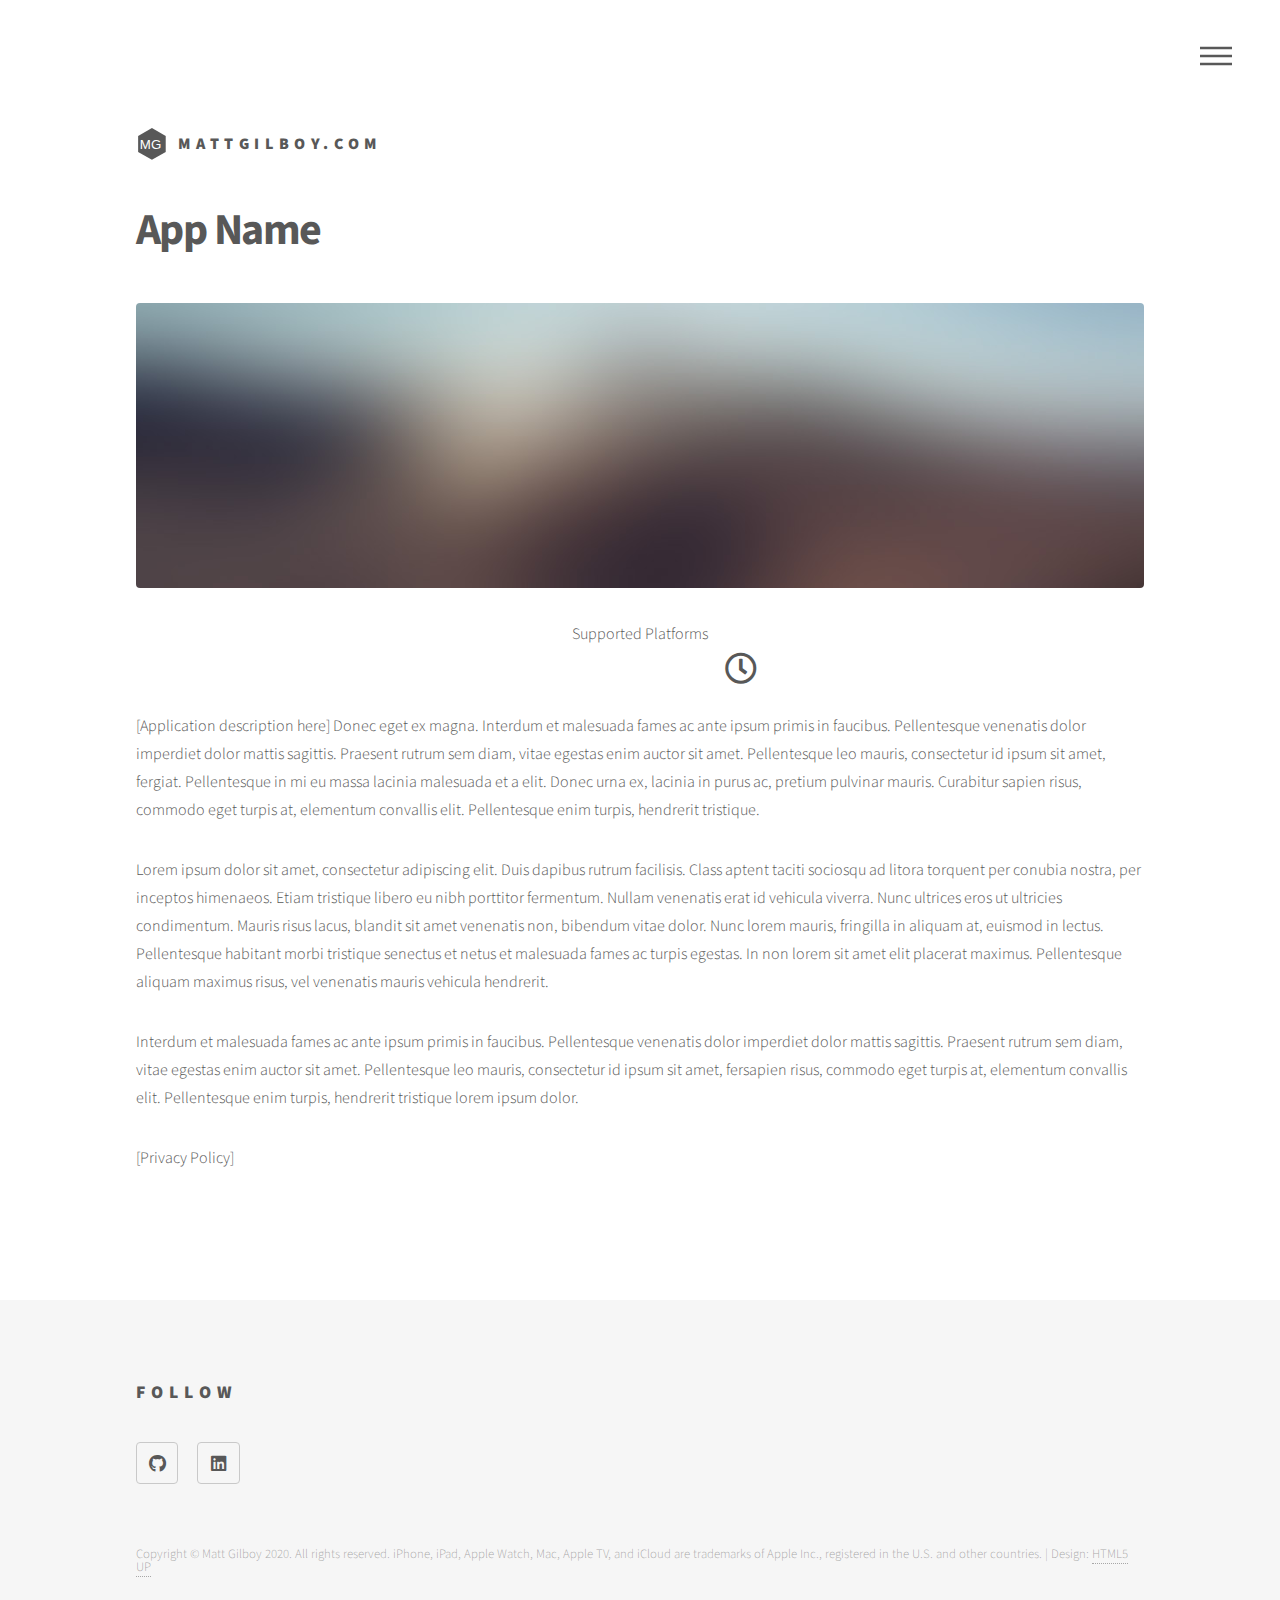
==== commit ddf35387: "Adding icons for supported platforms" ====
--- a/app/index.html
+++ b/app/index.html
@@ -40,7 +40,7 @@
 						<h2>Menu</h2>
 						<ul>
 							<li><a href="index.html">Home</a></li>
-                            <li><a href="app.html">App Name</a></li>
+                            <li><a href="app">App Name</a></li>
 						</ul>
 					</nav>
 
@@ -49,9 +49,25 @@
 						<div class="inner">
 							<h1>App Name</h1>
 							<span class="image main"><img src="../images/pic13.jpg" alt="" /></span>
-							<p>Donec eget ex magna. Interdum et malesuada fames ac ante ipsum primis in faucibus. Pellentesque venenatis dolor imperdiet dolor mattis sagittis. Praesent rutrum sem diam, vitae egestas enim auctor sit amet. Pellentesque leo mauris, consectetur id ipsum sit amet, fergiat. Pellentesque in mi eu massa lacinia malesuada et a elit. Donec urna ex, lacinia in purus ac, pretium pulvinar mauris. Curabitur sapien risus, commodo eget turpis at, elementum convallis elit. Pellentesque enim turpis, hendrerit tristique.</p>
+                            <center>
+                                Supported Platforms</br>
+                                <span title="Apple TV&reg;">
+                                    <i class="icon platform fas fa-tv"></i>
+                                </span>
+                                <span title="iPad&reg;">
+                                    <i class="icon platform fas fa-tablet-alt"></i>
+                                </span>
+                                <span title="iPhone&reg;">
+                                    <i class="icon platform fas fa-mobile-alt"></i>
+                                </span>
+                                <span title="Apple Watch&reg;">
+                                    <i class="icon platform fas fa-clock"></i>
+                                </span>
+                            </center>
+							<p>[Application description here] Donec eget ex magna. Interdum et malesuada fames ac ante ipsum primis in faucibus. Pellentesque venenatis dolor imperdiet dolor mattis sagittis. Praesent rutrum sem diam, vitae egestas enim auctor sit amet. Pellentesque leo mauris, consectetur id ipsum sit amet, fergiat. Pellentesque in mi eu massa lacinia malesuada et a elit. Donec urna ex, lacinia in purus ac, pretium pulvinar mauris. Curabitur sapien risus, commodo eget turpis at, elementum convallis elit. Pellentesque enim turpis, hendrerit tristique.</p>
 							<p>Lorem ipsum dolor sit amet, consectetur adipiscing elit. Duis dapibus rutrum facilisis. Class aptent taciti sociosqu ad litora torquent per conubia nostra, per inceptos himenaeos. Etiam tristique libero eu nibh porttitor fermentum. Nullam venenatis erat id vehicula viverra. Nunc ultrices eros ut ultricies condimentum. Mauris risus lacus, blandit sit amet venenatis non, bibendum vitae dolor. Nunc lorem mauris, fringilla in aliquam at, euismod in lectus. Pellentesque habitant morbi tristique senectus et netus et malesuada fames ac turpis egestas. In non lorem sit amet elit placerat maximus. Pellentesque aliquam maximus risus, vel venenatis mauris vehicula hendrerit.</p>
 							<p>Interdum et malesuada fames ac ante ipsum primis in faucibus. Pellentesque venenatis dolor imperdiet dolor mattis sagittis. Praesent rutrum sem diam, vitae egestas enim auctor sit amet. Pellentesque leo mauris, consectetur id ipsum sit amet, fersapien risus, commodo eget turpis at, elementum convallis elit. Pellentesque enim turpis, hendrerit tristique lorem ipsum dolor.</p>
+                            <p>[Privacy Policy]</p>
 						</div>
 					</div>
 
@@ -88,7 +104,7 @@
                                 </section>
 
                                 <ul class="copyright">
-                                    <li>Copyright &copy; Matt Gilboy 2020. All rights reserved. | Design: <a href="http://html5up.net">HTML5 UP</a></li>
+                                    <li>Copyright &copy; Matt Gilboy 2020. All rights reserved. iPhone, iPad, Apple Watch, Mac, Apple TV, and iCloud are trademarks of Apple Inc., registered in the U.S. and other countries. | Design: <a href="http://html5up.net">HTML5 UP</a></li>
                                 </ul>
                             </div>
                         </footer>
--- a/assets/css/main.css
+++ b/assets/css/main.css
@@ -1863,6 +1863,18 @@
 			.icon.style2:active {
 				background-color: rgba(242, 132, 158, 0.1);
 			}
+
+        .icon.platform {
+            width: 2.0em;
+            height: 2.0em;
+            
+            font-size: 2.0em;
+            font-weight: 700;
+            line-height: 1.3;
+            margin: 0 0 0 0;
+            letter-spacing: -0.035em;
+        }
+
 
 /* List */
 
@@ -2354,7 +2366,7 @@
 
 		.image.main {
 			display: block;
-			margin: 0 0 3em 0;
+			margin: 0 0 2em 0;
 			width: 100%;
 		}
 
